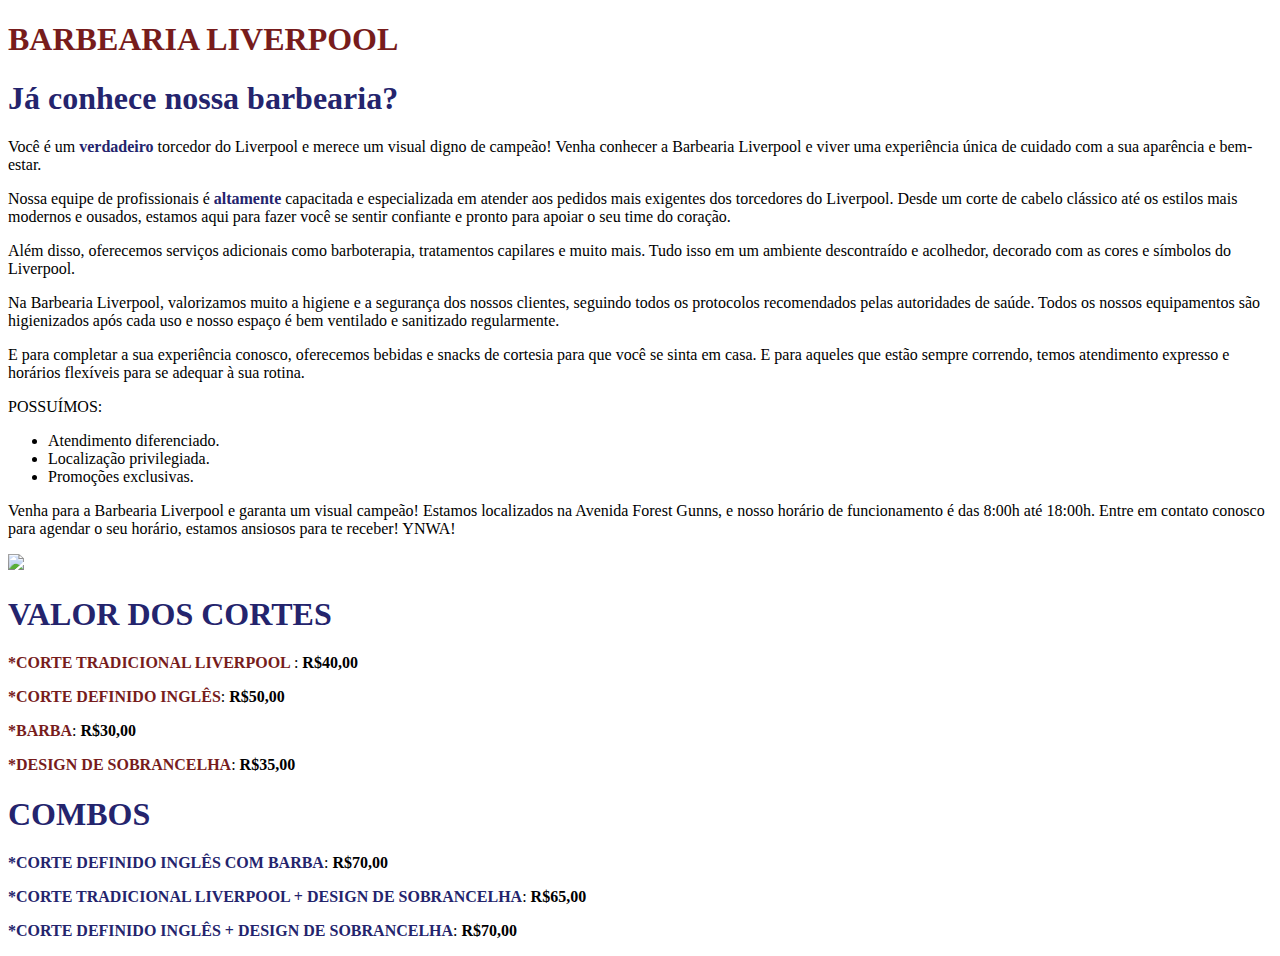
==== index.html @ 5a339bc7 "Add files via upload" ====
<!doctype html>
<head>
    <title>Barbearia</title>
    <link rel="stylesheet" href="style.css">
</head>
<h1 style="color:rgb(119, 28, 28)">BARBEARIA LIVERPOOL</h1>

<body>
     <h1 style="color:rgb(36, 36, 109)">Já conhece nossa barbearia?</h1>
<div class="texto">
    <p> 
    Você é um <b style="color:rgb(36, 36, 109)">verdadeiro</b> torcedor do Liverpool e merece um visual digno de campeão! Venha conhecer a Barbearia Liverpool e viver uma experiência única de cuidado com a sua aparência e bem-estar.</p>

    <p>
    Nossa equipe de profissionais é <b style="color:rgb(36, 36, 109)">altamente</b> capacitada e especializada em atender aos pedidos mais exigentes dos torcedores do Liverpool. Desde um corte de cabelo clássico até os estilos mais modernos e ousados, estamos aqui para fazer você se sentir confiante e pronto para apoiar o seu time do coração.</p>

    <p>
    Além disso, oferecemos serviços adicionais como barboterapia, tratamentos capilares e muito mais. Tudo isso em um ambiente descontraído e acolhedor, decorado com as cores e símbolos do Liverpool.</p>

    <p>
    Na Barbearia Liverpool, valorizamos muito a higiene e a segurança dos nossos clientes, seguindo todos os protocolos recomendados pelas autoridades de saúde. Todos os nossos equipamentos são higienizados após cada uso e nosso espaço é bem ventilado e sanitizado regularmente.</p>

    <p>
    E para completar a sua experiência conosco, oferecemos bebidas e snacks de cortesia para que você se sinta em casa. E para aqueles que estão sempre correndo, temos atendimento expresso e horários flexíveis para se adequar à sua rotina.</p>
</div>

<div class="contato">
    <p>POSSUÍMOS:</p>
        <ul>
            <LI>Atendimento diferenciado.</Li>
            <Li>Localização privilegiada.</Li>
            <Li>Promoções exclusivas.</Li>
        </ol> 
</div>
    <p>
    Venha para a Barbearia Liverpool e garanta um visual campeão! Estamos localizados na Avenida Forest Gunns, e nosso horário de funcionamento é das 8:00h até 18:00h. Entre em contato conosco para agendar o seu horário, estamos ansiosos para te receber! YNWA!</p>
<img class="imagem" src="https://casaefesta.com/wp-content/uploads/2019/01/decoracao-de-barbearia-36.jpg">

<h1 style="color:rgb(36, 36, 109)">VALOR DOS CORTES</h1>

    <p>
<b style="color:rgb(119, 28, 28)">*CORTE TRADICIONAL LIVERPOOL </b>: <b> R$40,00</b> </p>
    <p>
<b style="color: rgb(119, 28, 28)">*CORTE DEFINIDO INGLÊS</b>: <b> R$50,00</b> </p>
    <p> 
<b style="color: rgb(119, 28, 28)">*BARBA</b>: <b> R$30,00</b> </p> 
    <p> 
<b style="color: rgb(119, 28, 28)">*DESIGN DE SOBRANCELHA</b>: <b> R$35,00</b> </p>

    <h1 style="color:rgb(36, 36, 109)">COMBOS</h1>

    <body>
    <p>
<b style="color: rgb(36, 36, 109)">*CORTE DEFINIDO INGLÊS COM BARBA</b>: <b> R$70,00</b> </p>
    <p>
<b style="color: rgb(36, 36, 109)">*CORTE TRADICIONAL LIVERPOOL + DESIGN DE SOBRANCELHA</b>: <b> R$65,00</b> </p>
    <p>
<b style="color: rgb(36, 36, 109)">*CORTE DEFINIDO INGLÊS + DESIGN DE SOBRANCELHA</b>: <b> R$70,00</b> </p>
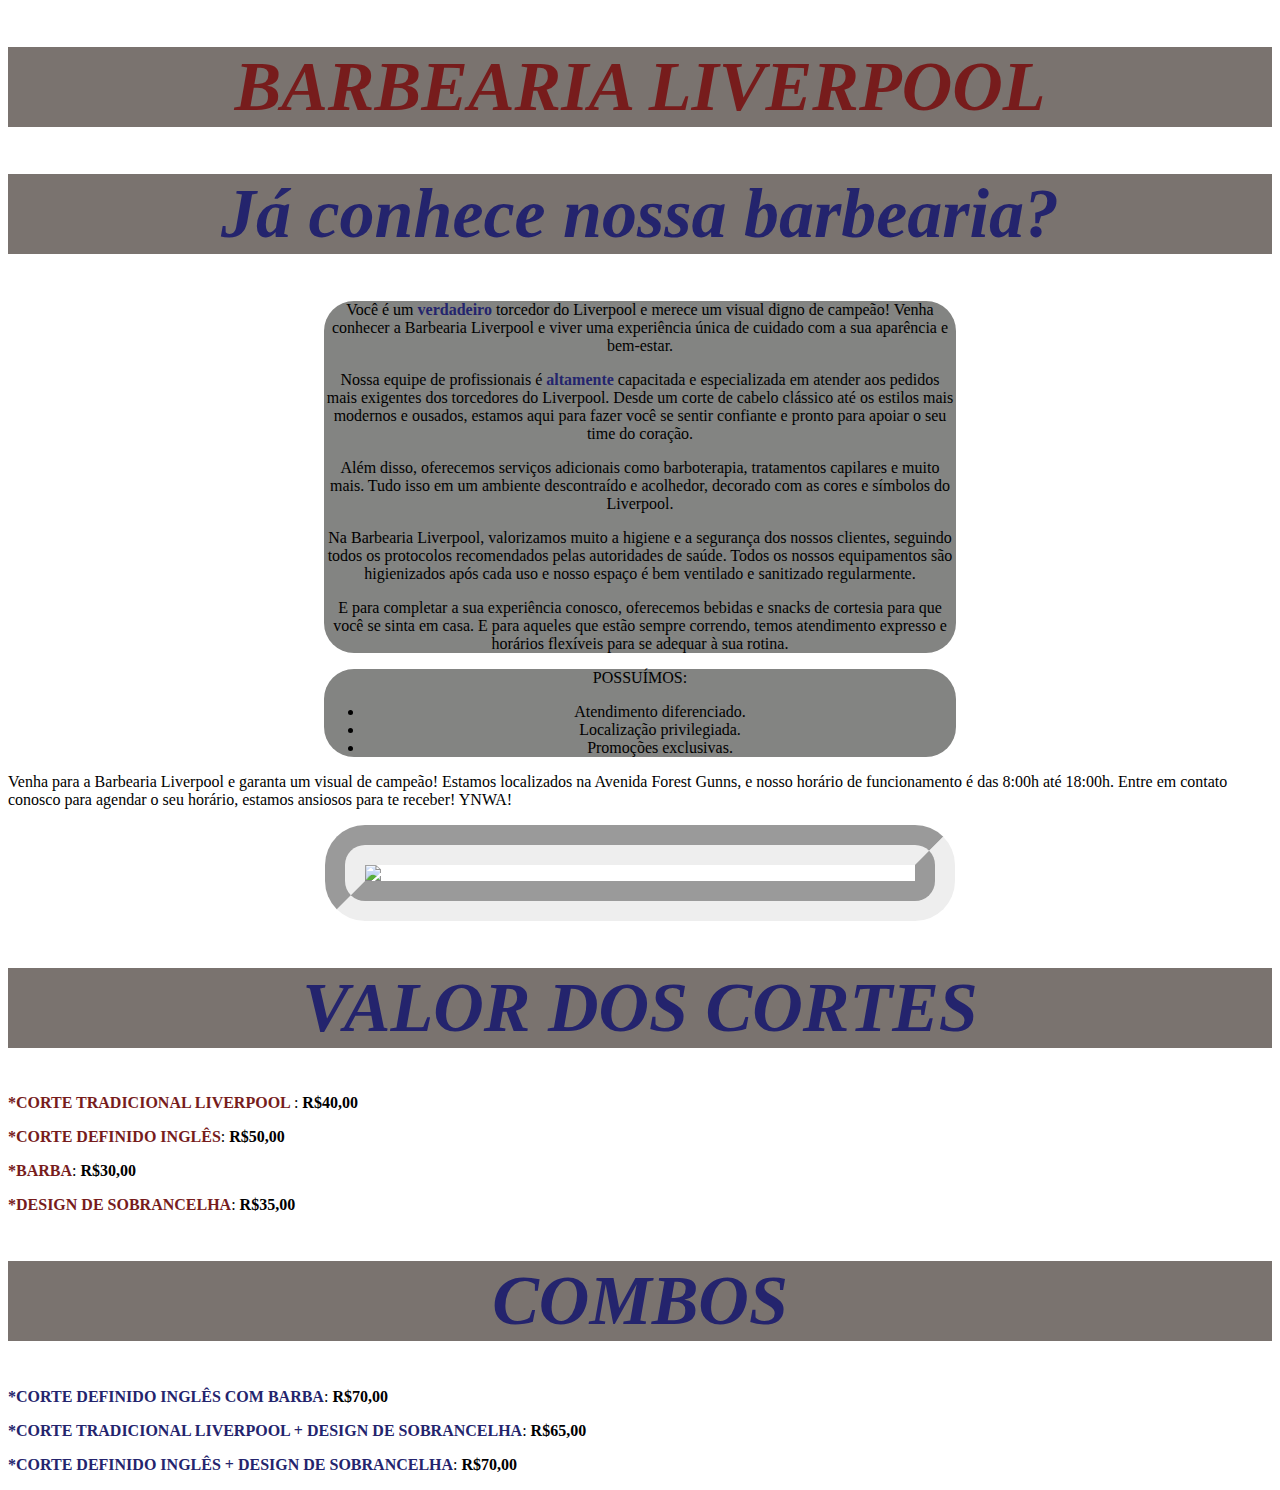
==== commit a9217aa3: "página de contato" ====
--- a/index.html
+++ b/index.html
@@ -1,7 +1,7 @@
 <!doctype html>
 <head>
     <title>Barbearia</title>
-    <link rel="stylesheet" href="style.css">
+    <link rel="stylesheet" href="style-home.css">
 </head>
 <h1 style="color:rgb(119, 28, 28)">BARBEARIA LIVERPOOL</h1>
 
@@ -33,7 +33,7 @@
         </ol> 
 </div>
     <p>
-    Venha para a Barbearia Liverpool e garanta um visual campeão! Estamos localizados na Avenida Forest Gunns, e nosso horário de funcionamento é das 8:00h até 18:00h. Entre em contato conosco para agendar o seu horário, estamos ansiosos para te receber! YNWA!</p>
+    Venha para a Barbearia Liverpool e garanta um visual de campeão! Estamos localizados na Avenida Forest Gunns, e nosso horário de funcionamento é das 8:00h até 18:00h. Entre em contato conosco para agendar o seu horário, estamos ansiosos para te receber! YNWA!</p>
 <img class="imagem" src="https://casaefesta.com/wp-content/uploads/2019/01/decoracao-de-barbearia-36.jpg">
 
 <h1 style="color:rgb(36, 36, 109)">VALOR DOS CORTES</h1>
--- a/style-home.css
+++ b/style-home.css
@@ -0,0 +1,43 @@
+h1{
+  text-align: center;
+  color: purple;
+  font-size: 7=90px;
+  font-style: italic;
+  background-color:rgb(122, 115, 111);
+
+  font-family:'Times New Roman', 'Times', 'serif';
+  font-size: 70px;
+}
+
+.imagem {
+
+ display: block;
+ margin-left: auto;
+ margin-right: auto;
+ width: 550px;
+ border-color: rgb "(36, 36, 109)";
+ border-radius: 40px;
+ border-style: groove;
+ border-width: 40px;
+
+}
+
+.contato {
+
+  background-color:rgb(131, 132, 130);
+  width: 50%;
+  border-radius: 30px;
+  margin: auto;
+  vertical-align: top;
+  display: inline-center;
+  text-align: center;
+  }
+
+  .texto {
+
+    background-color: rgb(131, 132, 130);
+    width: 50%;
+    border-radius: 30px;
+    margin: auto;
+    text-align: center;
+  }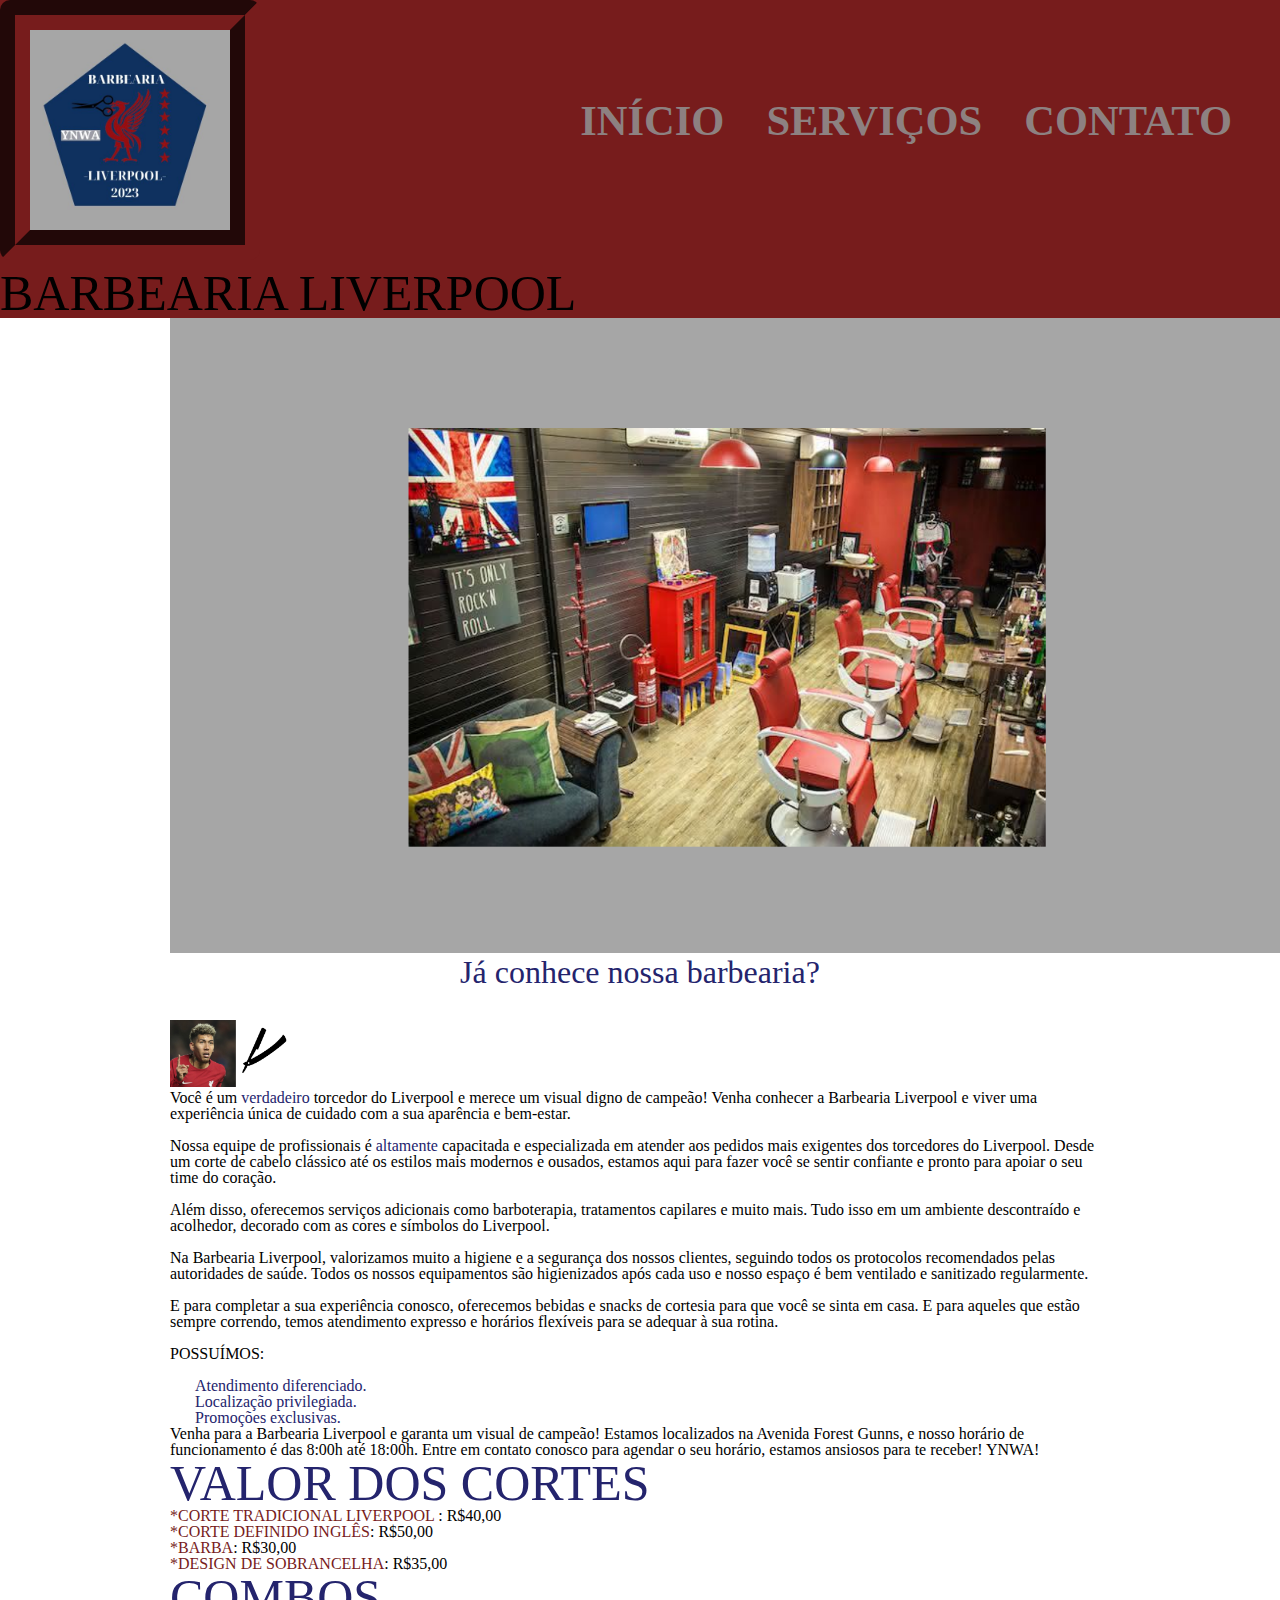
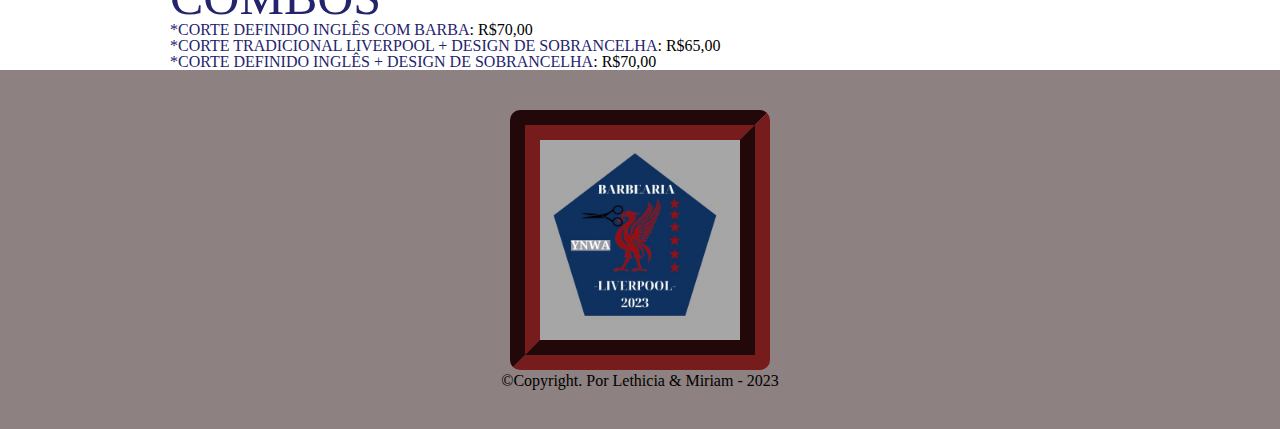
==== commit b7e894dc: "Add files via upload" ====
--- a/index.html
+++ b/index.html
@@ -1,13 +1,33 @@
 <!doctype html>
 <head>
     <title>Barbearia</title>
-    <link rel="stylesheet" href="style-home.css">
+    <link rel="stylesheet" href="reset.css">
+    <link rel="stylesheet" href="style.css">
 </head>
-<h1 style="color:rgb(119, 28, 28)">BARBEARIA LIVERPOOL</h1>
 
 <body>
-     <h1 style="color:rgb(36, 36, 109)">Já conhece nossa barbearia?</h1>
+    <header>
+        <div class="caixa">
+            <h1><img src="IMAGENS/logo.jpg" class="logo" alt="Logo da Barbearia"> </h1>
+            <h1>BARBEARIA LIVERPOOL</h1>
+            <nav>
+                <ul>
+                    <li><a href="index.html">INÍCIO</a><li>
+                    <li><a href="servicos.html">SERVIÇOS</a><li>
+                    <li><a href="contato.html">CONTATO</a><li>
+                </ul>
+            </nav>
+        </div>
+    </header>
+    <main>
+
+    <img class="imagem" src="IMAGENS/CANVAIMAGEM.png"> 
+    <h1 style="color:rgb(36, 36, 109)" class="titulo-principal">Já conhece nossa barbearia?</h1>
+    
 <div class="texto">
+
+    <img src="IMAGENS/FOTOS.CORTEBARBA.png" class="imagem-principal">
+
     <p> 
     Você é um <b style="color:rgb(36, 36, 109)">verdadeiro</b> torcedor do Liverpool e merece um visual digno de campeão! Venha conhecer a Barbearia Liverpool e viver uma experiência única de cuidado com a sua aparência e bem-estar.</p>
 
@@ -34,7 +54,6 @@
 </div>
     <p>
     Venha para a Barbearia Liverpool e garanta um visual de campeão! Estamos localizados na Avenida Forest Gunns, e nosso horário de funcionamento é das 8:00h até 18:00h. Entre em contato conosco para agendar o seu horário, estamos ansiosos para te receber! YNWA!</p>
-<img class="imagem" src="https://casaefesta.com/wp-content/uploads/2019/01/decoracao-de-barbearia-36.jpg">
 
 <h1 style="color:rgb(36, 36, 109)">VALOR DOS CORTES</h1>
 
@@ -49,7 +68,7 @@
 
     <h1 style="color:rgb(36, 36, 109)">COMBOS</h1>
 
-    <body>
+    </body>
     <p>
 <b style="color: rgb(36, 36, 109)">*CORTE DEFINIDO INGLÊS COM BARBA</b>: <b> R$70,00</b> </p>
     <p>
@@ -57,5 +76,11 @@
     <p>
 <b style="color: rgb(36, 36, 109)">*CORTE DEFINIDO INGLÊS + DESIGN DE SOBRANCELHA</b>: <b> R$70,00</b> </p>
 
+    </main>
+<footer class="rodape">
+    <img src="IMAGENS/logo.jpg" class="logo">
+    <p class="Copyright">&copy;Copyright. Por Lethicia & Miriam - 2023</p>
+</footer>
+
 
     
--- a/style.css
+++ b/style.css
@@ -0,0 +1,215 @@
+body{
+    background-color: rgb(255, 255, 255);
+}
+
+h1 {
+font-size: 50px;
+}
+
+header{
+    background-color: rgb(37, 85, 67);
+}
+
+nav li{
+    display:inline;
+    margin-right:19px;
+}
+
+nav a:hover {
+       color: rgb(141, 129, 129);
+       text-decoration:underline;
+}
+
+nav a{
+    text-transform: uppercase;
+    color: rgb(141, 129, 129);
+    font-weight: bold;
+    font-size: 42.5px;
+    text-decoration: none;
+}
+
+nav{
+    position:absolute;
+    top: 100px;
+    right: 10px;
+}
+
+.caixa{
+    position:relative;
+    margin-top:0px auto;
+
+}
+
+.logo{
+    width: 12%;
+    border-color: rgb(119, 28, 28);
+    border-radius: 10px;
+    border-style: groove;
+    border-width: 30px;
+    width: 200px;
+}
+
+header {
+    background-color: rgb(119, 28, 28);
+}
+
+ul{
+    margin-left: 25px;
+    font-style:normal;
+    color: rgb(36, 36, 109);
+
+}
+
+.servicos {
+    width: 1440;
+    margin: 0 auto;
+    padding: 50px 0;
+
+}
+.servicos li {
+    display: inline-block;
+    text-align: center;
+    width: 30%;
+    vertical-align: top;
+    margin: 0 1.5%;
+    padding: 30px 0px;
+    box-sizing: border-box;
+    border: 2px solid rgb(141, 129, 129);
+    border-radius: 10px;
+
+}
+
+.servicos li:hover{
+    border-color: red; 
+}
+
+.servicos li:hover h2{
+font-size: 34px;
+color: red;
+}
+
+.servicos li:active {
+    border-color: rgb(36, 36, 109);
+    border-width: 4px;
+}
+
+.servicos img{
+    width: 330px;
+    height: 200px;
+}
+
+.servicos h2{
+    font-size: 30px;
+    font-weight: bold;
+    padding-bottom: 15px;
+}
+
+.descricao{
+    font-size: 18px;
+}
+
+.preco{
+    font-size: 30px;
+    font-weight: bold;
+    margin-top: 10px;
+}
+
+footer {
+text-align: center;
+}
+
+.rodape{
+background-color: rgb(141, 129, 129);
+padding: 40px;
+}
+
+footer img {
+width: 10%;
+}
+
+.copyright {
+font-size: 40px;
+margin: 20px 0;
+}
+
+main {
+   width: 940px;
+   margin: 0 auto; 
+}
+
+form {
+ margin: 40px 0;
+}
+
+form label, form p {
+    display: block;
+    font-size: 20px;
+    margin: 10px 0 0;
+}
+
+.input padrao {
+    display: block;
+    margin: 0 0 20px;
+    padding: 10px 25px;
+    width: 50%;
+}
+
+.checkbox {
+    margin: 20px 0;
+}
+
+.enviar {
+     width: 40%;
+     padding: 15px 0;
+     background: rgb(36, 36, 109);
+     color: white;
+     font-weight: bold;
+     font-size: 18px;
+     border: none;
+     border-radius: 5px;
+     transition: 1s all;
+     cursor: pointer;
+}
+
+.enviar:hover {
+background: rgb(141, 129, 129);
+transform: scale(1.2);
+}
+
+table {
+    margin: 20px 0 40px;
+}
+
+thead{
+    background: rgb(141, 129, 129);
+    color: black;
+    font-weight: bold;
+
+}
+
+td, th{
+    border: 1px solid rgb(36, 36, 109);
+    padding: 8px 15px;
+
+}
+
+/*CSS DA PÁGINA INICIAL*/
+
+.titulo-principal{
+    text-align: center;
+    font-size: 2em;
+    margin: 0 0 1em;
+}
+
+.imagem{
+    background-color: rgb(141, 129, 129);
+    width: 120%;
+}
+
+.texto p, .contato p{
+ margin: 0 0 1em;
+}
+
+.imagem-principal{
+    width: 120px;
+}